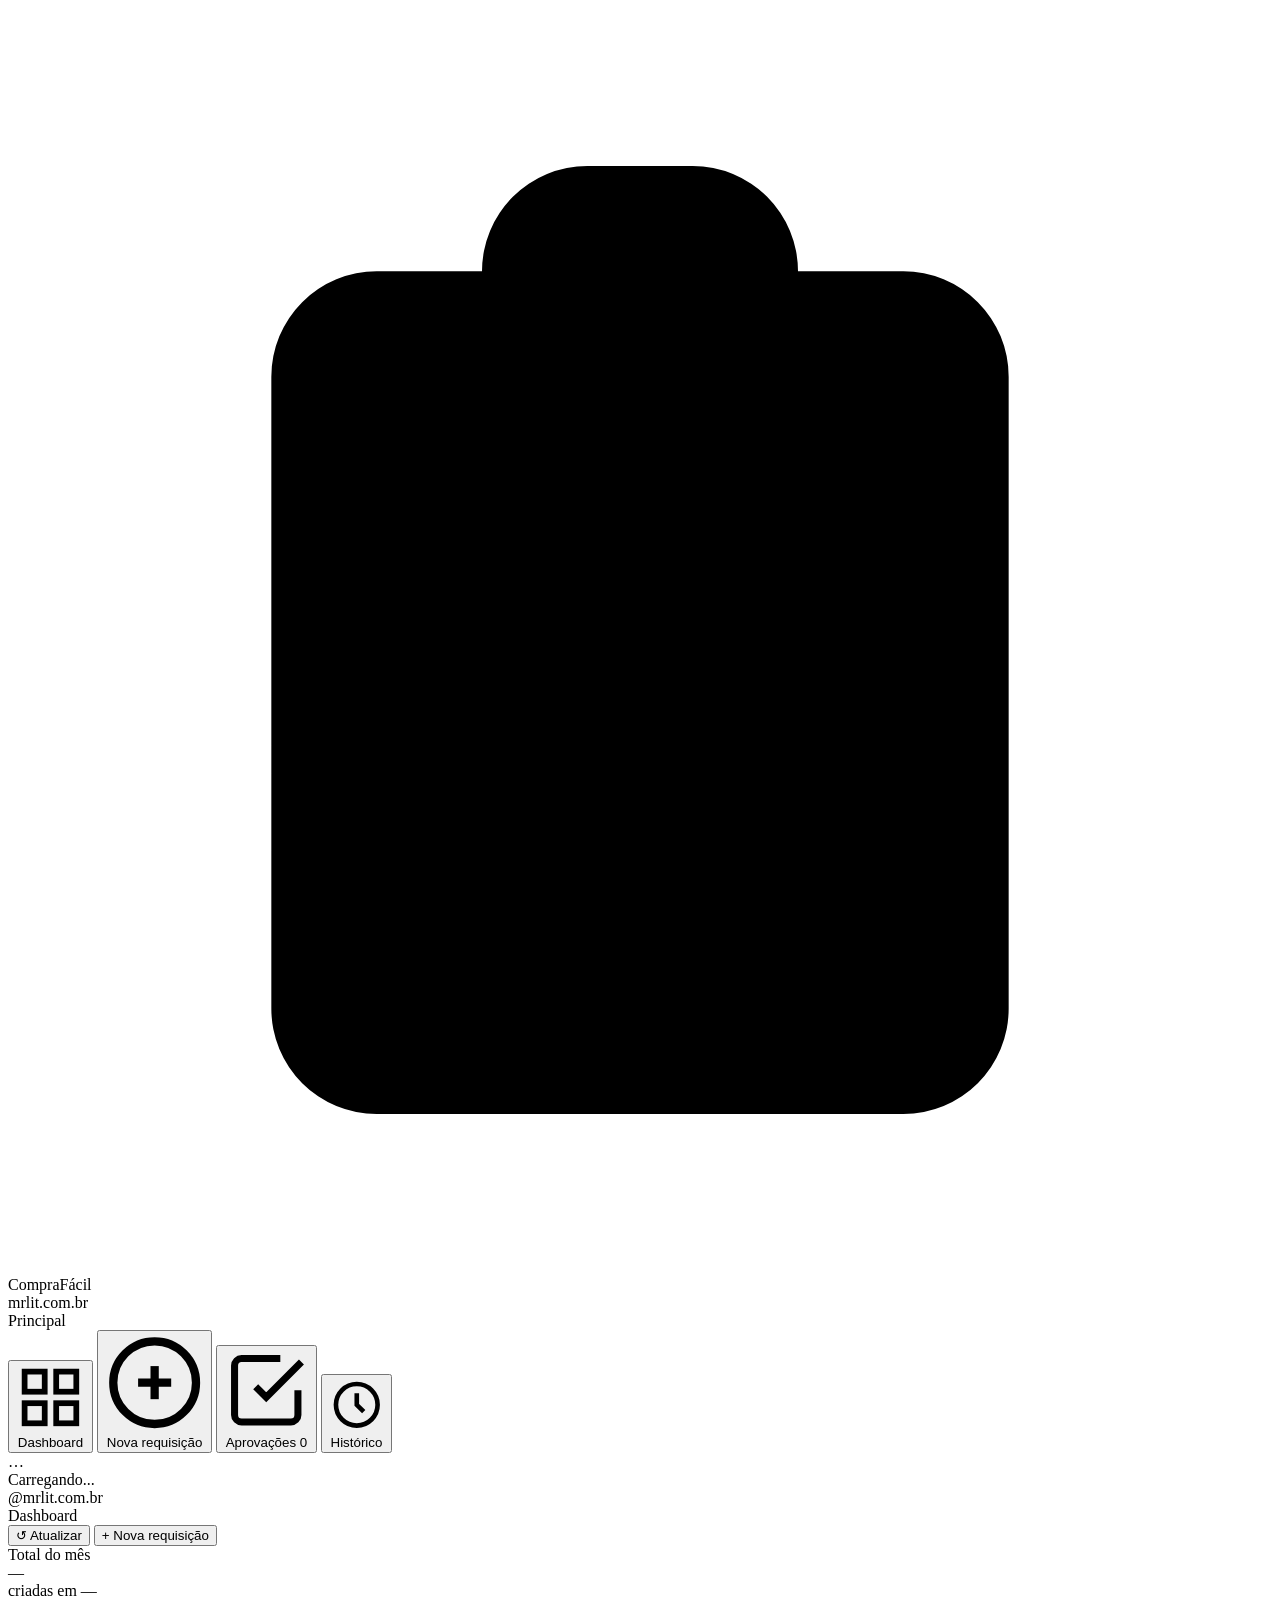
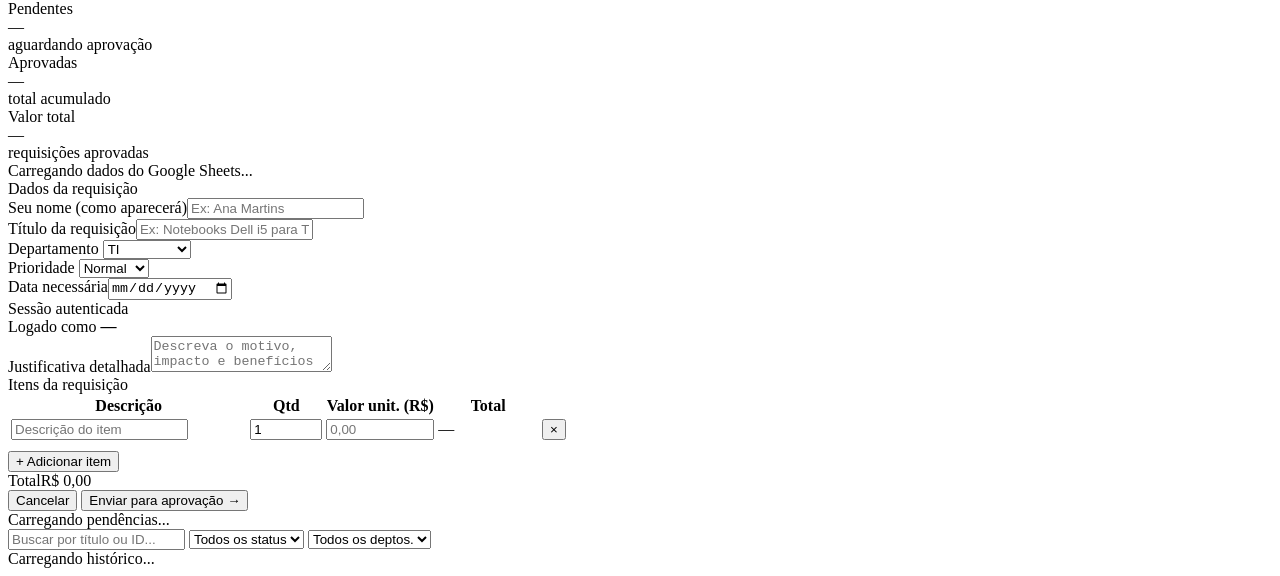
==== Index.html @ 4917b3a2 "Migra para Apps Script Web App com auth de dominio mrlit.com.br Mudanca arquitetural: o Apps Script " ====
<!DOCTYPE html>
<html lang="pt-BR">
<head>
<meta charset="UTF-8">
<base target="_top">
<title>CompraFácil</title>
<link href="https://fonts.googleapis.com/css2?family=DM+Sans:wght@300;400;500;600&family=DM+Mono:wght@400;500&display=swap" rel="stylesheet">
<?!= include('Stylesheet'); ?>
</head>
<body>

<div class="shell">

  <!-- ═══ SIDEBAR ═══ -->
  <div class="sidebar">
    <div class="logo">
      <div class="logo-mark">
        <div class="logo-icon">
          <svg viewBox="0 0 24 24"><path d="M9 5H7a2 2 0 00-2 2v12a2 2 0 002 2h10a2 2 0 002-2V7a2 2 0 00-2-2h-2M9 5a2 2 0 002 2h2a2 2 0 002-2M9 5a2 2 0 012-2h2a2 2 0 012 2m-6 9l2 2 4-4"/></svg>
        </div>
        <div>
          <div class="logo-name">CompraFácil</div>
          <div class="logo-tag">mrlit.com.br</div>
        </div>
      </div>
    </div>

    <div class="nav">
      <div class="nav-group">
        <div class="nav-section">Principal</div>
        <button class="nav-item active" onclick="showPage('dashboard',this)">
          <svg class="nav-icon" viewBox="0 0 24 24" fill="none" stroke="currentColor" stroke-width="2"><rect x="3" y="3" width="7" height="7"/><rect x="14" y="3" width="7" height="7"/><rect x="3" y="14" width="7" height="7"/><rect x="14" y="14" width="7" height="7"/></svg>
          Dashboard
        </button>
        <button class="nav-item" onclick="showPage('nova',this)">
          <svg class="nav-icon" viewBox="0 0 24 24" fill="none" stroke="currentColor" stroke-width="2"><circle cx="12" cy="12" r="10"/><line x1="12" y1="8" x2="12" y2="16"/><line x1="8" y1="12" x2="16" y2="12"/></svg>
          Nova requisição
        </button>
        <button class="nav-item" id="nav-aprov-btn" onclick="showPage('aprovacao',this)">
          <svg class="nav-icon" viewBox="0 0 24 24" fill="none" stroke="currentColor" stroke-width="2"><polyline points="9 11 12 14 22 4"/><path d="M21 12v7a2 2 0 01-2 2H5a2 2 0 01-2-2V5a2 2 0 012-2h11"/></svg>
          Aprovações
          <span class="nav-badge" id="nav-badge">0</span>
        </button>
        <button class="nav-item" onclick="showPage('historico',this)">
          <svg class="nav-icon" viewBox="0 0 24 24" fill="none" stroke="currentColor" stroke-width="2"><circle cx="12" cy="12" r="9"/><polyline points="12 7 12 12 15 15"/></svg>
          Histórico
        </button>
      </div>
    </div>

    <div class="sidebar-user">
      <div class="avatar" id="user-avatar">…</div>
      <div>
        <div class="u-name" id="user-name">Carregando...</div>
        <div class="u-role" id="user-role">@mrlit.com.br</div>
      </div>
    </div>
  </div>

  <!-- ═══ MAIN ═══ -->
  <div class="main">
    <div class="topbar">
      <span class="page-title" id="page-title">Dashboard</span>
      <div class="topbar-right">
        <button class="btn btn-sm btn-ghost" onclick="carregarTudo()">↺ Atualizar</button>
        <button class="btn btn-sm btn-primary" onclick="showPage('nova', document.querySelectorAll('.nav-item')[1])">+ Nova requisição</button>
      </div>
    </div>

    <div class="content">

      <!-- ── DASHBOARD ── -->
      <div class="page active" id="page-dashboard">
        <div class="metrics">
          <div class="metric"><div class="metric-label">Total do mês</div><div class="metric-val" id="m-total">—</div><div class="metric-sub">criadas em <span id="m-mes">—</span></div></div>
          <div class="metric"><div class="metric-label">Pendentes</div><div class="metric-val" id="m-pend">—</div><div class="metric-sub warn">aguardando aprovação</div></div>
          <div class="metric"><div class="metric-label">Aprovadas</div><div class="metric-val" id="m-aprov">—</div><div class="metric-sub up">total acumulado</div></div>
          <div class="metric"><div class="metric-label">Valor total</div><div class="metric-val" id="m-valor">—</div><div class="metric-sub up">requisições aprovadas</div></div>
        </div>
        <div class="loading show" id="dash-loading"><div class="spin"></div>Carregando dados do Google Sheets...</div>
        <div class="card" id="dash-table" style="display:none">
          <div class="card-header">
            <span class="card-title">Últimas requisições</span>
            <button class="btn btn-sm btn-ghost" onclick="showPage('historico', document.querySelectorAll('.nav-item')[3])">Ver todas →</button>
          </div>
          <table class="tbl">
            <thead><tr><th>ID</th><th>Título</th><th>Solicitante</th><th>Valor</th><th>Data</th><th>Status</th></tr></thead>
            <tbody id="dash-tbody"></tbody>
          </table>
        </div>
      </div>

      <!-- ── NOVA REQUISIÇÃO ── -->
      <div class="page" id="page-nova">
        <div class="toast toast-ok" id="toast-nova"></div>
        <div class="toast toast-err" id="toast-nova-err"></div>
        <div class="form-wrap">
          <div class="form-section">
            <div class="form-section-label">Dados da requisição</div>
            <div class="form-grid">
              <div class="fg"><label>Seu nome (como aparecerá)</label><input id="f-nome" placeholder="Ex: Ana Martins"/></div>
              <div class="fg"><label>Título da requisição</label><input id="f-titulo" placeholder="Ex: Notebooks Dell i5 para TI"/></div>
              <div class="fg"><label>Departamento</label>
                <select id="f-dept"><option>TI</option><option>RH</option><option>Financeiro</option><option>Marketing</option><option>Operações</option><option>Jurídico</option><option>Diretoria</option></select>
              </div>
              <div class="fg"><label>Prioridade</label>
                <select id="f-prio"><option>Normal</option><option>Alta</option><option>Urgente</option></select>
              </div>
              <div class="fg"><label>Data necessária</label><input type="date" id="f-data"/></div>
              <div class="fg"><label>Sessão autenticada</label><div class="session-pill">Logado como <strong id="f-email-display">—</strong></div></div>
              <div class="fg span2"><label>Justificativa detalhada</label><textarea id="f-just" placeholder="Descreva o motivo, impacto e benefícios desta compra..."></textarea></div>
            </div>
          </div>
          <div class="items-wrap">
            <div class="items-label">Itens da requisição</div>
            <table class="items-tbl">
              <thead><tr><th style="width:42%">Descrição</th><th>Qtd</th><th>Valor unit. (R$)</th><th style="width:18%">Total</th><th style="width:40px"></th></tr></thead>
              <tbody id="items-body">
                <tr>
                  <td><input type="text" placeholder="Descrição do item"/></td>
                  <td><input type="number" value="1" min="1" style="width:64px" oninput="calcTotal()"/></td>
                  <td><input type="number" placeholder="0,00" style="width:100px" oninput="calcTotal()"/></td>
                  <td class="row-total">—</td>
                  <td><button class="btn-rm" onclick="rmItem(this)">×</button></td>
                </tr>
              </tbody>
            </table>
            <div style="margin-top:8px"><button class="btn btn-sm btn-ghost" onclick="addItem()">+ Adicionar item</button></div>
          </div>
          <div class="total-bar"><span class="total-label">Total</span><span class="total-val" id="grand-total">R$ 0,00</span></div>
          <div class="form-footer">
            <button class="btn" onclick="showPage('dashboard',document.querySelectorAll('.nav-item')[0])">Cancelar</button>
            <button class="btn btn-primary" id="btn-enviar" onclick="enviarReq()">Enviar para aprovação →</button>
          </div>
        </div>
      </div>

      <!-- ── APROVAÇÃO ── -->
      <div class="page" id="page-aprovacao">
        <div class="toast toast-ok" id="toast-aprov"></div>
        <div class="toast toast-err" id="toast-aprov-err"></div>
        <div class="loading" id="aprov-loading"><div class="spin"></div>Carregando pendências...</div>
        <div id="aprov-list"></div>
        <div id="aprov-empty" style="display:none" class="empty">
          <div class="empty-icon">✓</div>
          <div class="empty-title">Nenhuma pendência!</div>
          <div class="empty-sub">Todas as requisições foram analisadas.</div>
        </div>
      </div>

      <!-- ── HISTÓRICO ── -->
      <div class="page" id="page-historico">
        <div class="filter-row">
          <input type="text" placeholder="Buscar por título ou ID..." id="srch" oninput="filtrarHist()"/>
          <select id="fstatus" onchange="filtrarHist()"><option value="">Todos os status</option><option>Pendente</option><option>Aprovada</option><option>Reprovada</option></select>
          <select id="fdept" onchange="filtrarHist()"><option value="">Todos os deptos.</option><option>TI</option><option>RH</option><option>Financeiro</option><option>Marketing</option><option>Operações</option></select>
        </div>
        <div class="loading" id="hist-loading"><div class="spin"></div>Carregando histórico...</div>
        <div class="card" id="hist-card" style="display:none">
          <table class="tbl">
            <thead><tr><th>ID</th><th>Título</th><th>Solicitante</th><th>Depto.</th><th>Valor</th><th>Data</th><th>Status</th></tr></thead>
            <tbody id="hist-tbody"></tbody>
          </table>
        </div>
      </div>

    </div><!-- /content -->
  </div><!-- /main -->
</div><!-- /shell -->

<?!= include('JavaScript'); ?>
</body>
</html>
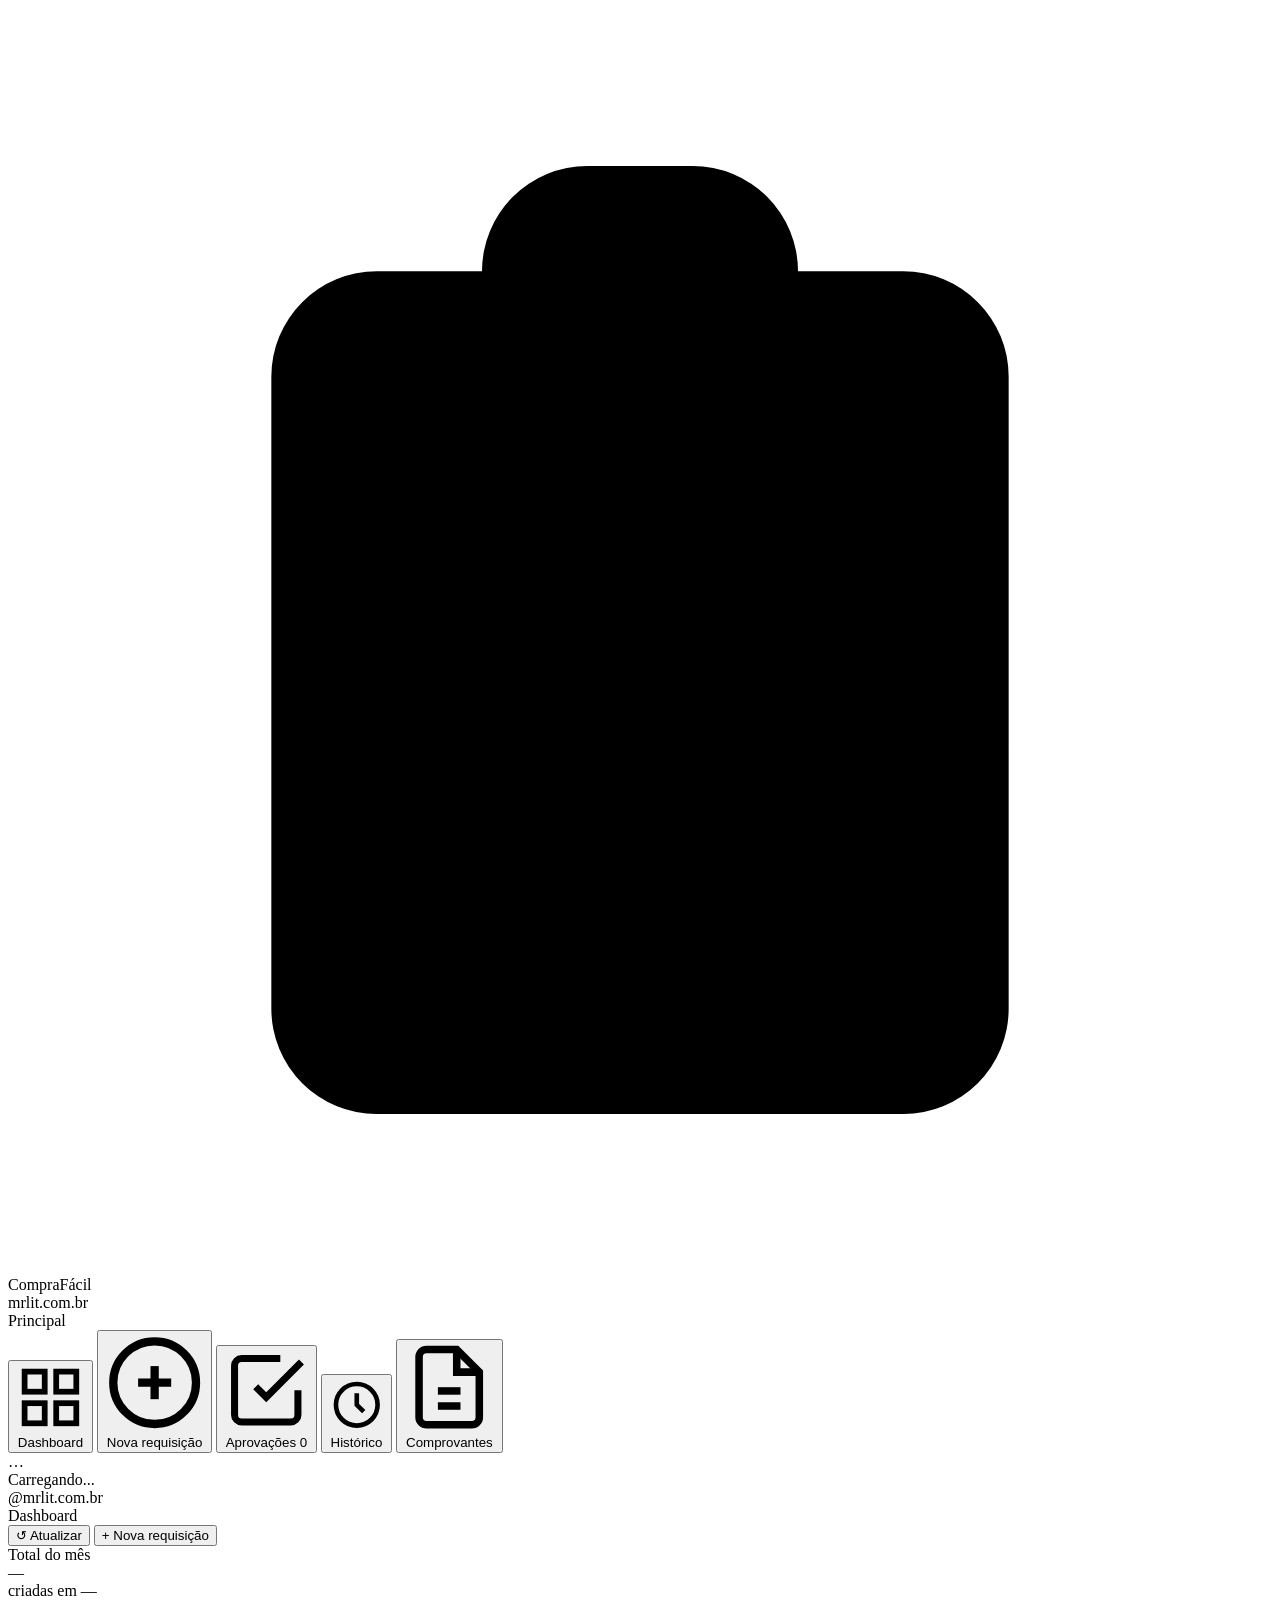
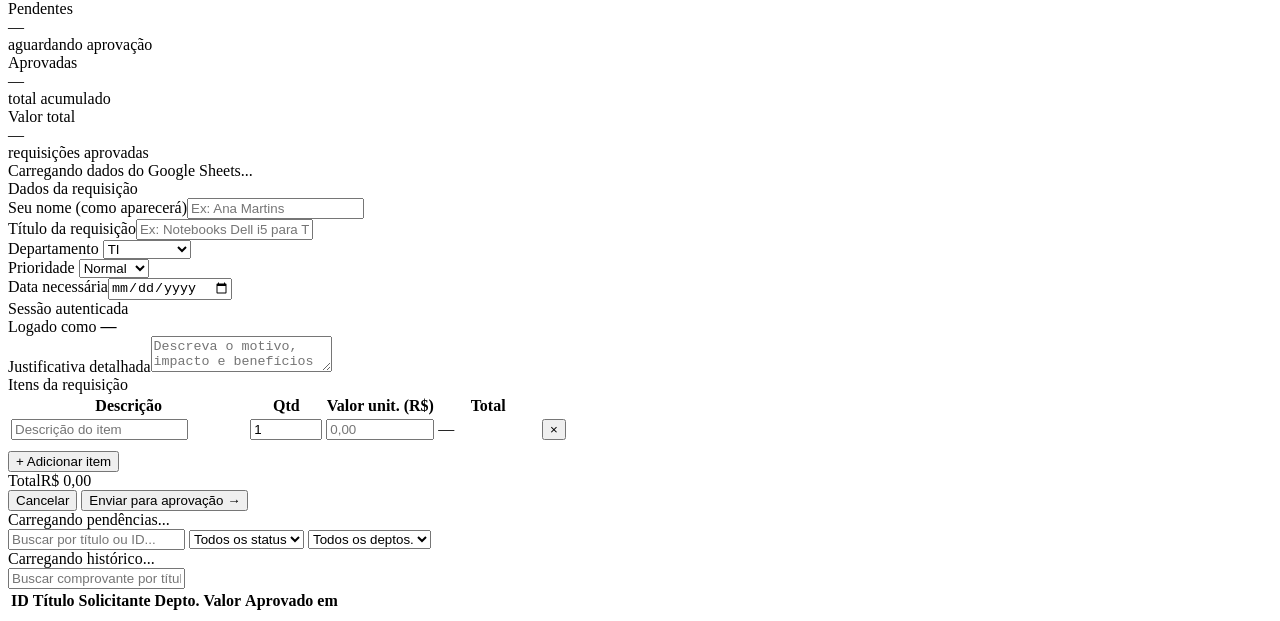
==== commit 14030912: "Adiciona pagina Comprovantes com impressao/PDF - Novo item de menu "Comprovantes" - Lista das requis" ====
--- a/Index.html
+++ b/Index.html
@@ -44,6 +44,10 @@
         <button class="nav-item" onclick="showPage('historico',this)">
           <svg class="nav-icon" viewBox="0 0 24 24" fill="none" stroke="currentColor" stroke-width="2"><circle cx="12" cy="12" r="9"/><polyline points="12 7 12 12 15 15"/></svg>
           Histórico
+        </button>
+        <button class="nav-item" onclick="showPage('comprovantes',this)">
+          <svg class="nav-icon" viewBox="0 0 24 24" fill="none" stroke="currentColor" stroke-width="2"><path d="M14 2H6a2 2 0 00-2 2v16a2 2 0 002 2h12a2 2 0 002-2V8z"/><polyline points="14 2 14 8 20 8"/><line x1="9" y1="13" x2="15" y2="13"/><line x1="9" y1="17" x2="15" y2="17"/></svg>
+          Comprovantes
         </button>
       </div>
     </div>
@@ -164,6 +168,31 @@
         </div>
       </div>
 
+      <!-- ── COMPROVANTES ── -->
+      <div class="page" id="page-comprovantes">
+        <!-- Lista (estado padrão) -->
+        <div id="comp-lista">
+          <div class="filter-row">
+            <input type="text" placeholder="Buscar comprovante por título ou ID..." id="comp-srch" oninput="renderComprovantesLista()"/>
+          </div>
+          <div class="card">
+            <table class="tbl">
+              <thead><tr><th>ID</th><th>Título</th><th>Solicitante</th><th>Depto.</th><th>Valor</th><th>Aprovado em</th><th></th></tr></thead>
+              <tbody id="comp-tbody"></tbody>
+            </table>
+          </div>
+        </div>
+
+        <!-- Detalhe (preenchido por JS quando clica em Ver) -->
+        <div id="comp-detalhe" style="display:none">
+          <div class="comp-actions">
+            <button class="btn btn-sm" onclick="voltarComprovantes()">← Voltar</button>
+            <button class="btn btn-sm btn-primary" onclick="imprimirComprovante()">⎙ Imprimir / Salvar PDF</button>
+          </div>
+          <div class="comprovante" id="comp-area"></div>
+        </div>
+      </div>
+
     </div><!-- /content -->
   </div><!-- /main -->
 </div><!-- /shell -->
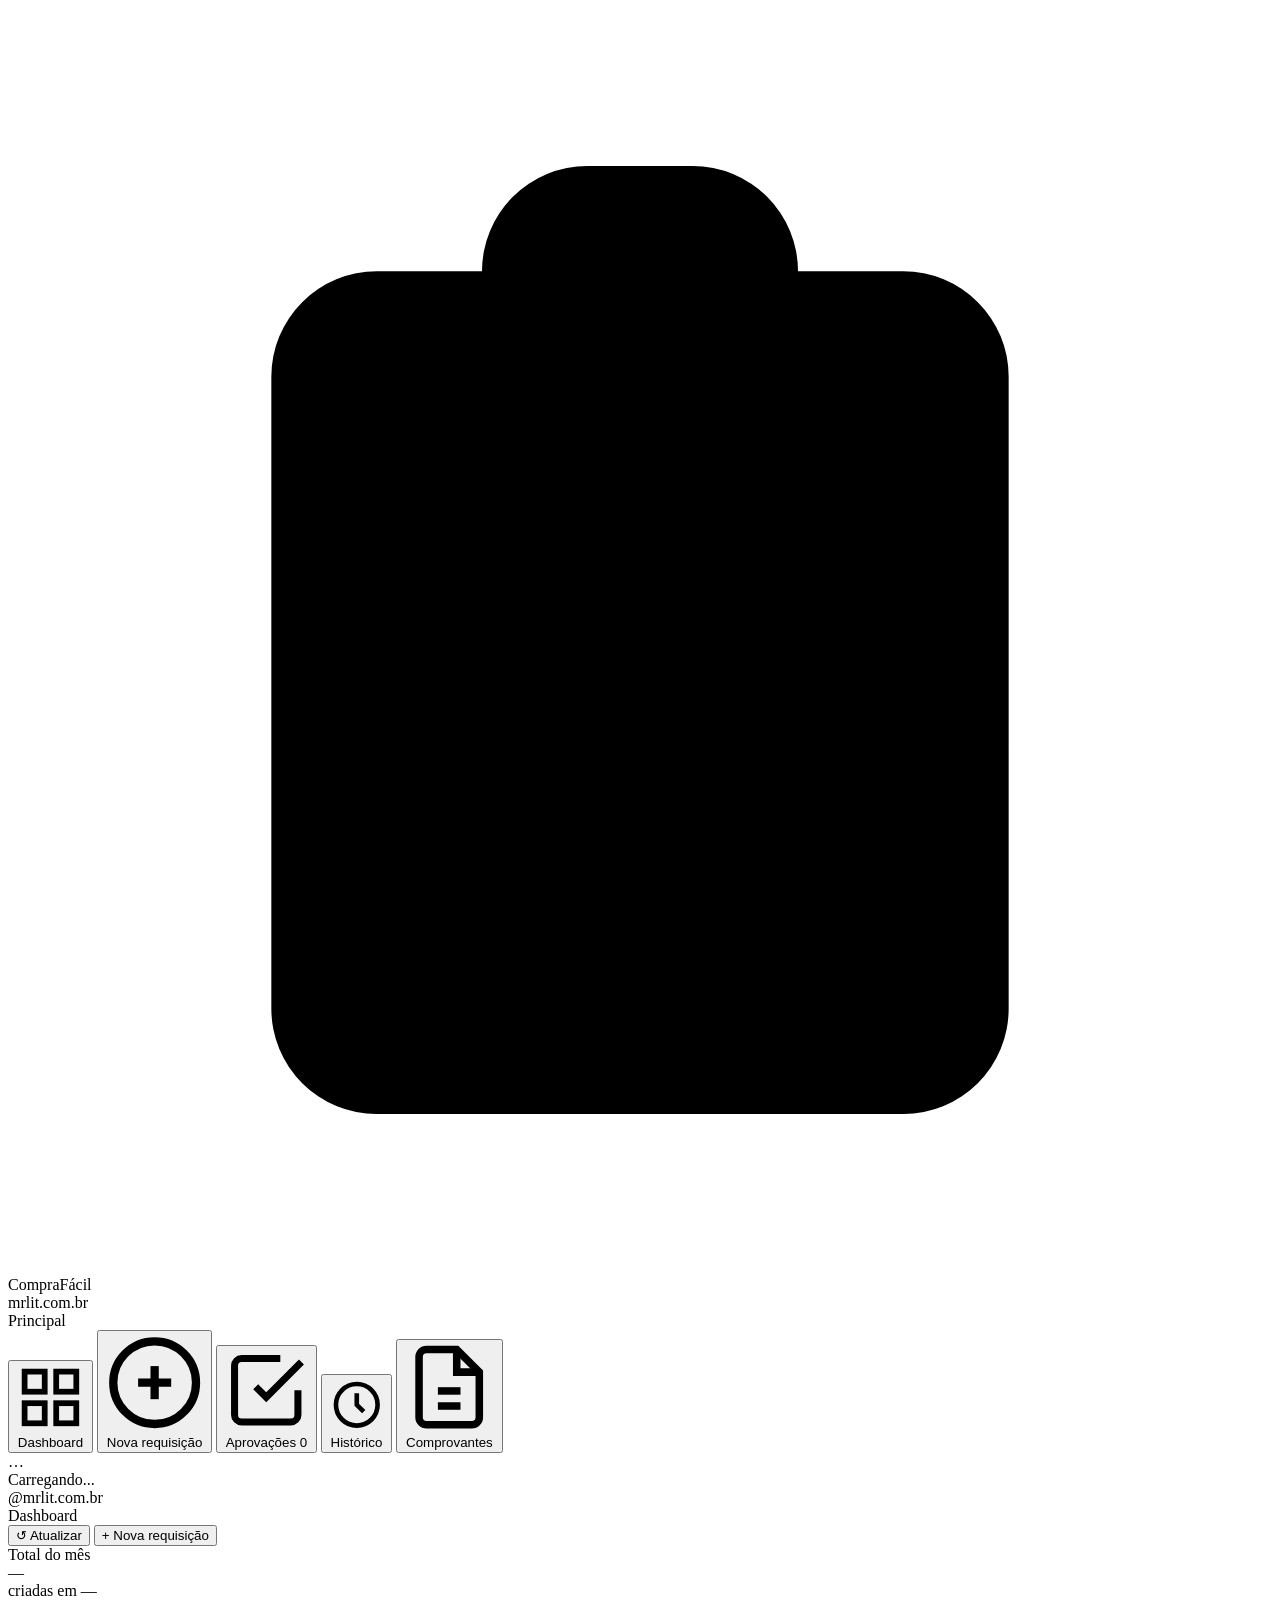
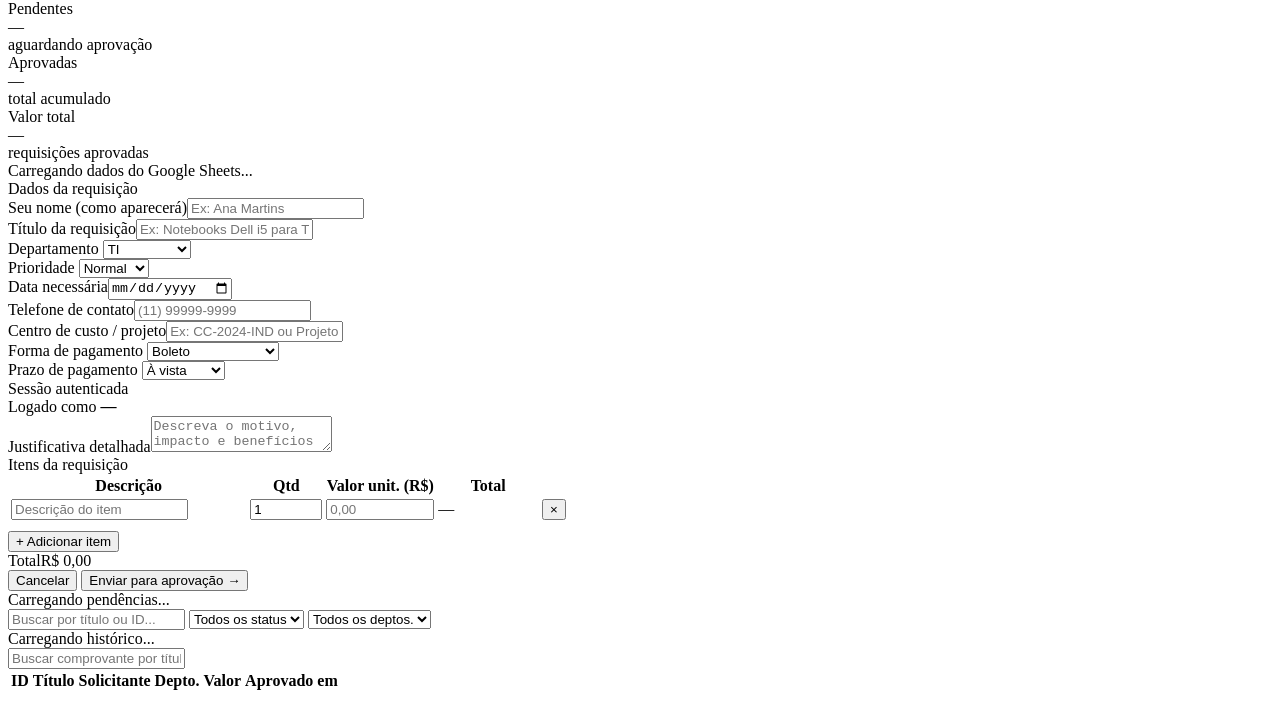
==== commit 17704ab7: "Adiciona itens, centro de custo, pagamento e stats do solicitante Novos campos na requisicao: - tele" ====
--- a/Index.html
+++ b/Index.html
@@ -111,6 +111,14 @@
                 <select id="f-prio"><option>Normal</option><option>Alta</option><option>Urgente</option></select>
               </div>
               <div class="fg"><label>Data necessária</label><input type="date" id="f-data"/></div>
+              <div class="fg"><label>Telefone de contato</label><input id="f-telefone" placeholder="(11) 99999-9999"/></div>
+              <div class="fg"><label>Centro de custo / projeto</label><input id="f-cc" placeholder="Ex: CC-2024-IND ou Projeto Alfa"/></div>
+              <div class="fg"><label>Forma de pagamento</label>
+                <select id="f-fpag"><option>Boleto</option><option>Cartão corporativo</option><option>Transferência</option><option>PIX</option><option>Dinheiro</option></select>
+              </div>
+              <div class="fg"><label>Prazo de pagamento</label>
+                <select id="f-ppag"><option>À vista</option><option>30 dias</option><option>30/60</option><option>30/60/90</option><option>Parcelado</option></select>
+              </div>
               <div class="fg"><label>Sessão autenticada</label><div class="session-pill">Logado como <strong id="f-email-display">—</strong></div></div>
               <div class="fg span2"><label>Justificativa detalhada</label><textarea id="f-just" placeholder="Descreva o motivo, impacto e benefícios desta compra..."></textarea></div>
             </div>
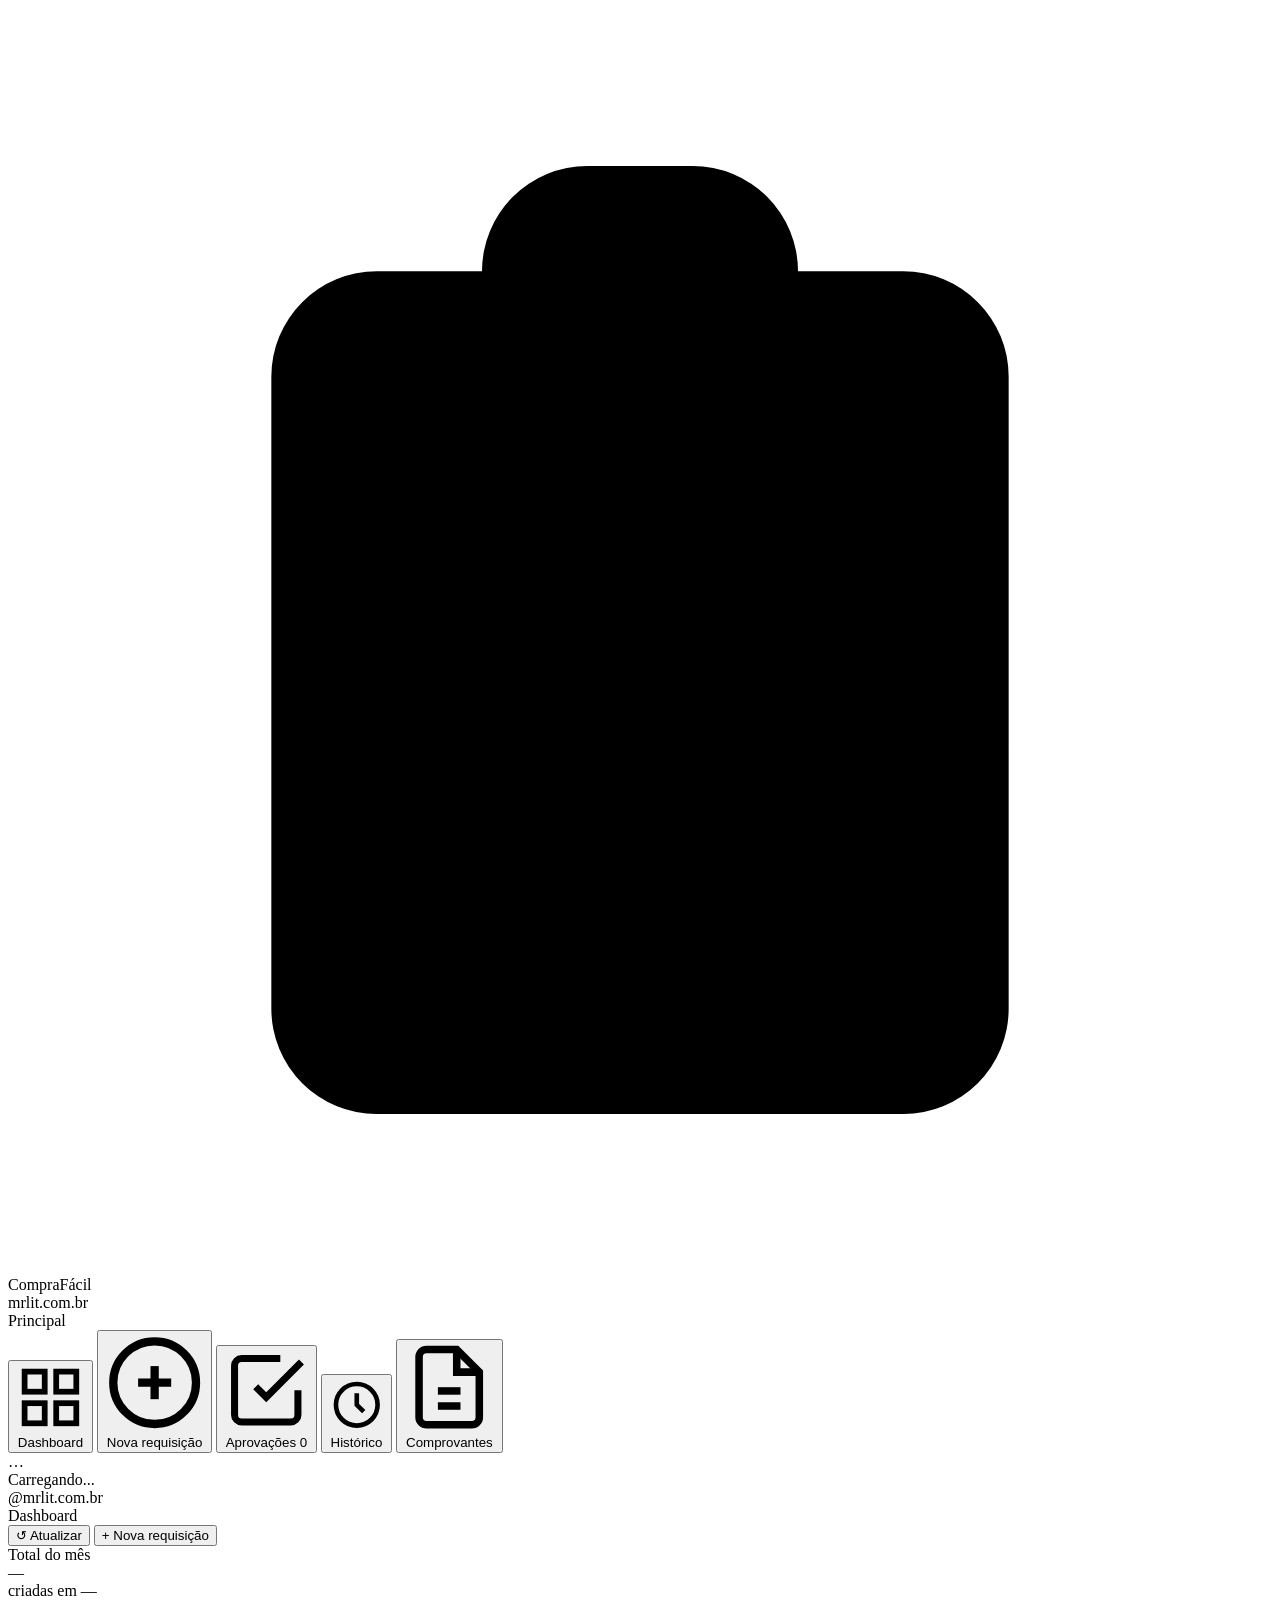
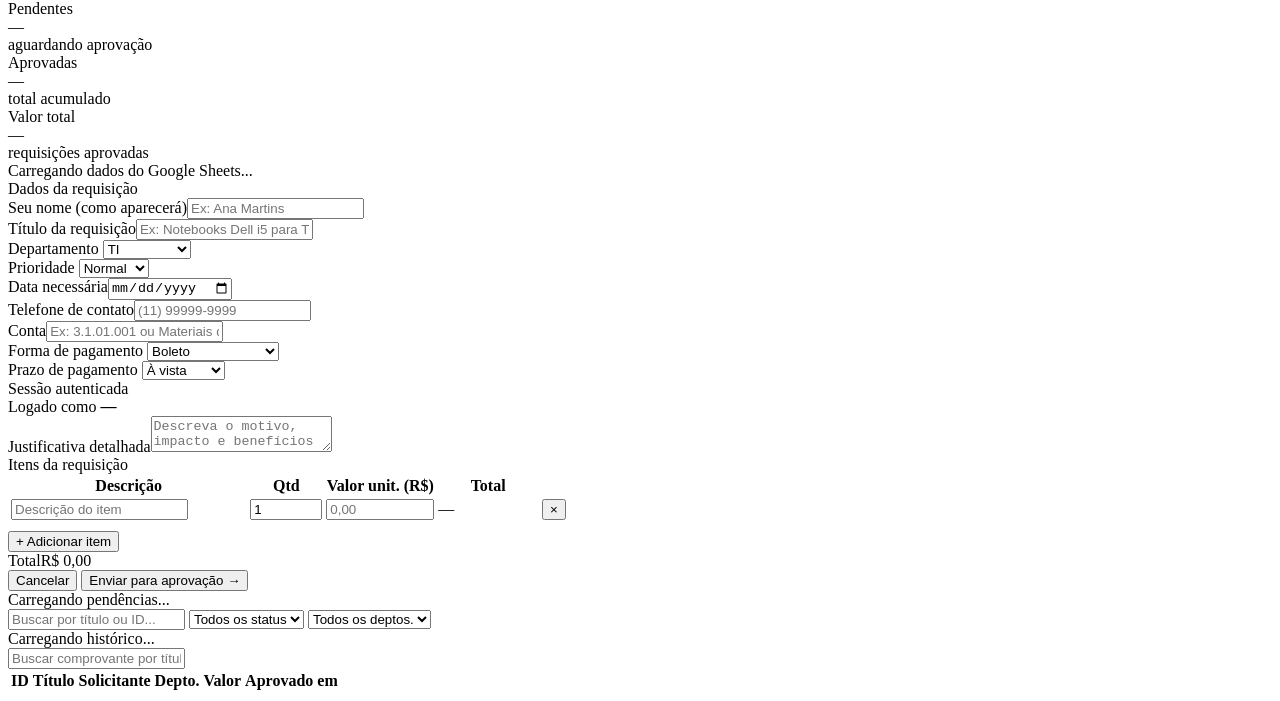
==== commit a12c31a5: "Renomeia centro_custo para conta - Coluna O da aba requisicoes: centro_custo -> conta - Label do for" ====
--- a/Index.html
+++ b/Index.html
@@ -112,7 +112,7 @@
               </div>
               <div class="fg"><label>Data necessária</label><input type="date" id="f-data"/></div>
               <div class="fg"><label>Telefone de contato</label><input id="f-telefone" placeholder="(11) 99999-9999"/></div>
-              <div class="fg"><label>Centro de custo / projeto</label><input id="f-cc" placeholder="Ex: CC-2024-IND ou Projeto Alfa"/></div>
+              <div class="fg"><label>Conta</label><input id="f-cc" placeholder="Ex: 3.1.01.001 ou Materiais de TI"/></div>
               <div class="fg"><label>Forma de pagamento</label>
                 <select id="f-fpag"><option>Boleto</option><option>Cartão corporativo</option><option>Transferência</option><option>PIX</option><option>Dinheiro</option></select>
               </div>
